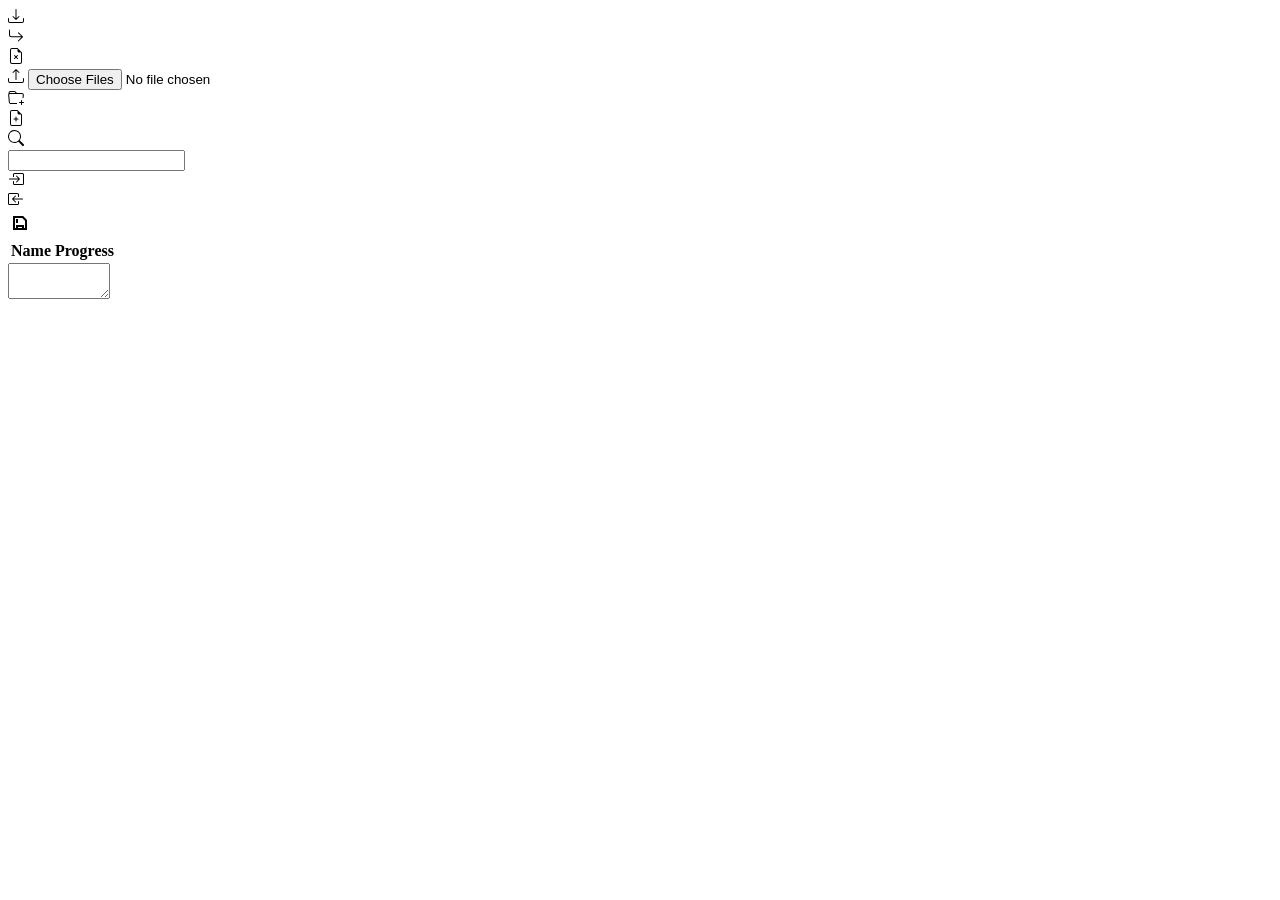
==== webui/custom/index.html @ 0720747d "Add custom webui asset package" ====
<!DOCTYPE html>
<html lang="en-US">

<head>
  <meta charset="utf-8" />
  <meta name="viewport" content="width=device-width" />
  <noscript>
    <meta http-equiv="refresh" content="0; url=?noscript">
  </noscript>
  <link rel="icon" type="image/x-icon" href="__ASSETS_PREFIX__favicon.ico">
  <link rel="stylesheet" href="__ASSETS_PREFIX__index.css">
</head>

<body>
  <div class="head">
    <div class="breadcrumb"></div>
    <div class="toolbox">
      <a href="" class="control download hidden" title="Download file" download="">
        <svg width="16" height="16" viewBox="0 0 16 16">
          <path
            d="M.5 9.9a.5.5 0 0 1 .5.5v2.5a1 1 0 0 0 1 1h12a1 1 0 0 0 1-1v-2.5a.5.5 0 0 1 1 0v2.5a2 2 0 0 1-2 2H2a2 2 0 0 1-2-2v-2.5a.5.5 0 0 1 .5-.5z" />
          <path
            d="M7.646 11.854a.5.5 0 0 0 .708 0l3-3a.5.5 0 0 0-.708-.708L8.5 10.293V1.5a.5.5 0 0 0-1 0v8.793L5.354 8.146a.5.5 0 1 0-.708.708l3 3z" />
        </svg>
      </a>
      <div class="control move-file hidden" title="Move & Rename">
        <svg class="icon-move" width="16" height="16" viewBox="0 0 16 16">
          <path fill-rule="evenodd"
            d="M1.5 1.5A.5.5 0 0 0 1 2v4.8a2.5 2.5 0 0 0 2.5 2.5h9.793l-3.347 3.346a.5.5 0 0 0 .708.708l4.2-4.2a.5.5 0 0 0 0-.708l-4-4a.5.5 0 0 0-.708.708L13.293 8.3H3.5A1.5 1.5 0 0 1 2 6.8V2a.5.5 0 0 0-.5-.5z">
          </path>
        </svg>
      </div>
      <div class="control delete-file hidden" title="Delete">
        <svg class="icon-delete" width="16" height="16" fill="currentColor" viewBox="0 0 16 16">
          <path
            d="M6.854 7.146a.5.5 0 1 0-.708.708L7.293 9l-1.147 1.146a.5.5 0 0 0 .708.708L8 9.707l1.146 1.147a.5.5 0 0 0 .708-.708L8.707 9l1.147-1.146a.5.5 0 0 0-.708-.708L8 8.293 6.854 7.146z" />
          <path
            d="M14 14V4.5L9.5 0H4a2 2 0 0 0-2 2v12a2 2 0 0 0 2 2h8a2 2 0 0 0 2-2zM9.5 3A1.5 1.5 0 0 0 11 4.5h2V14a1 1 0 0 1-1 1H4a1 1 0 0 1-1-1V2a1 1 0 0 1 1-1h5.5v2z" />
        </svg>
      </div>
      <div class="control upload-file hidden" title="Upload files/folders">
        <label for="file">
          <svg width="16" height="16" viewBox="0 0 16 16">
            <path
              d="M.5 9.9a.5.5 0 0 1 .5.5v2.5a1 1 0 0 0 1 1h12a1 1 0 0 0 1-1v-2.5a.5.5 0 0 1 1 0v2.5a2 2 0 0 1-2 2H2a2 2 0 0 1-2-2v-2.5a.5.5 0 0 1 .5-.5z" />
            <path
              d="M7.646 1.146a.5.5 0 0 1 .708 0l3 3a.5.5 0 0 1-.708.708L8.5 2.707V11.5a.5.5 0 0 1-1 0V2.707L5.354 4.854a.5.5 0 1 1-.708-.708l3-3z" />
          </svg>
        </label>
        <input type="file" id="file" title="Upload files/folders" name="file" multiple>
      </div>
      <div class="control new-folder hidden" title="New folder">
        <svg width="16" height="16" viewBox="0 0 16 16">
          <path
            d="m.5 3 .04.87a1.99 1.99 0 0 0-.342 1.311l.637 7A2 2 0 0 0 2.826 14H9v-1H2.826a1 1 0 0 1-.995-.91l-.637-7A1 1 0 0 1 2.19 4h11.62a1 1 0 0 1 .996 1.09L14.54 8h1.005l.256-2.819A2 2 0 0 0 13.81 3H9.828a2 2 0 0 1-1.414-.586l-.828-.828A2 2 0 0 0 6.172 1H2.5a2 2 0 0 0-2 2zm5.672-1a1 1 0 0 1 .707.293L7.586 3H2.19c-.24 0-.47.042-.683.12L1.5 2.98a1 1 0 0 1 1-.98h3.672z" />
          <path
            d="M13.5 10a.5.5 0 0 1 .5.5V12h1.5a.5.5 0 1 1 0 1H14v1.5a.5.5 0 1 1-1 0V13h-1.5a.5.5 0 0 1 0-1H13v-1.5a.5.5 0 0 1 .5-.5z" />
        </svg>
      </div>
      <div class="control new-file hidden" title="New File">
        <svg width="16" height="16" viewBox="0 0 16 16">
          <path
            d="M8 6.5a.5.5 0 0 1 .5.5v1.5H10a.5.5 0 0 1 0 1H8.5V11a.5.5 0 0 1-1 0V9.5H6a.5.5 0 0 1 0-1h1.5V7a.5.5 0 0 1 .5-.5z" />
          <path
            d="M14 4.5V14a2 2 0 0 1-2 2H4a2 2 0 0 1-2-2V2a2 2 0 0 1 2-2h5.5L14 4.5zm-3 0A1.5 1.5 0 0 1 9.5 3V1H4a1 1 0 0 0-1 1v12a1 1 0 0 0 1 1h8a1 1 0 0 0 1-1V4.5h-2z" />
        </svg>
      </div>
    </div>
    <form class="searchbar hidden">
      <div class="icon">
        <svg width="16" height="16" viewBox="0 0 16 16">
          <path
            d="M11.742 10.344a6.5 6.5 0 1 0-1.397 1.398h-.001c.03.04.062.078.098.115l3.85 3.85a1 1 0 0 0 1.415-1.414l-3.85-3.85a1.007 1.007 0 0 0-.115-.1zM12 6.5a5.5 5.5 0 1 1-11 0 5.5 5.5 0 0 1 11 0z" />
        </svg>
      </div>
      <input id="search" title="Searching for folders or files" name="q" type="text" maxlength="128" autocomplete="off"
        tabindex="1">
      <input type="submit" hidden />
    </form>
    <div class="toolbox-right">
      <div class="login-btn hidden" title="Login">
        <svg width="16" height="16" viewBox="0 0 16 16">
          <path fill-rule="evenodd"
            d="M6 3.5a.5.5 0 0 1 .5-.5h8a.5.5 0 0 1 .5.5v9a.5.5 0 0 1-.5.5h-8a.5.5 0 0 1-.5-.5v-2a.5.5 0 0 0-1 0v2A1.5 1.5 0 0 0 6.5 14h8a1.5 1.5 0 0 0 1.5-1.5v-9A1.5 1.5 0 0 0 14.5 2h-8A1.5 1.5 0 0 0 5 3.5v2a.5.5 0 0 0 1 0v-2z" />
          <path fill-rule="evenodd"
            d="M11.854 8.354a.5.5 0 0 0 0-.708l-3-3a.5.5 0 1 0-.708.708L10.293 7.5H1.5a.5.5 0 0 0 0 1h8.793l-2.147 2.146a.5.5 0 0 0 .708.708l3-3z" />
        </svg>
      </div>
      <div class="logout-btn hidden" title="Logout">
        <svg width="16" height="16" viewBox="0 0 16 16">
          <path fill-rule="evenodd" d="M10 3.5a.5.5 0 0 0-.5-.5h-8a.5.5 0 0 0-.5.5v9a.5.5 0 0 0 .5.5h8a.5.5 0 0 0 .5-.5v-2a.5.5 0 0 1 1 0v2A1.5 1.5 0 0 1 9.5 14h-8A1.5 1.5 0 0 1 0 12.5v-9A1.5 1.5 0 0 1 1.5 2h8A1.5 1.5 0 0 1 11 3.5v2a.5.5 0 0 1-1 0z"/>
          <path fill-rule="evenodd" d="M4.146 8.354a.5.5 0 0 1 0-.708l3-3a.5.5 0 1 1 .708.708L5.707 7.5H14.5a.5.5 0 0 1 0 1H5.707l2.147 2.146a.5.5 0 0 1-.708.708z"/>
        </svg>
        <span class="user-name"></span>
      </div>
      <div class="save-btn hidden" title="Save file">
        <svg viewBox="0 0 1024 1024" width="24" height="24">
          <path
            d="M426.666667 682.666667v42.666666h170.666666v-42.666666h-170.666666z m-42.666667-85.333334h298.666667v128h42.666666V418.133333L605.866667 298.666667H298.666667v426.666666h42.666666v-128h42.666667z m260.266667-384L810.666667 379.733333V810.666667H213.333333V213.333333h430.933334zM341.333333 341.333333h85.333334v170.666667H341.333333V341.333333z"
            p-id="8311"></path>
        </svg>
      </div>
    </div>
  </div>
  <div class="main">
    <div class="index-page hidden">
      <div class="empty-folder hidden"></div>
      <table class="uploaders-table hidden">
        <thead>
          <tr>
            <th class="cell-name" colspan="2">Name</th>
            <th class="cell-status">Progress</th>
          </tr>
        </thead>
      </table>
      <table class="paths-table hidden">
        <thead>
        </thead>
        <tbody>
        </tbody>
      </table>
    </div>
    <div class="editor-page hidden">
      <div class="not-editable hidden"></div>
      <textarea id="editor" class="editor hidden" aria-label="Editor" cols="10"></textarea>
    </div>
  </div>
  <template id="index-data">__INDEX_DATA__</template>
  <script src="__ASSETS_PREFIX__index.js"></script>
</body>

</html>
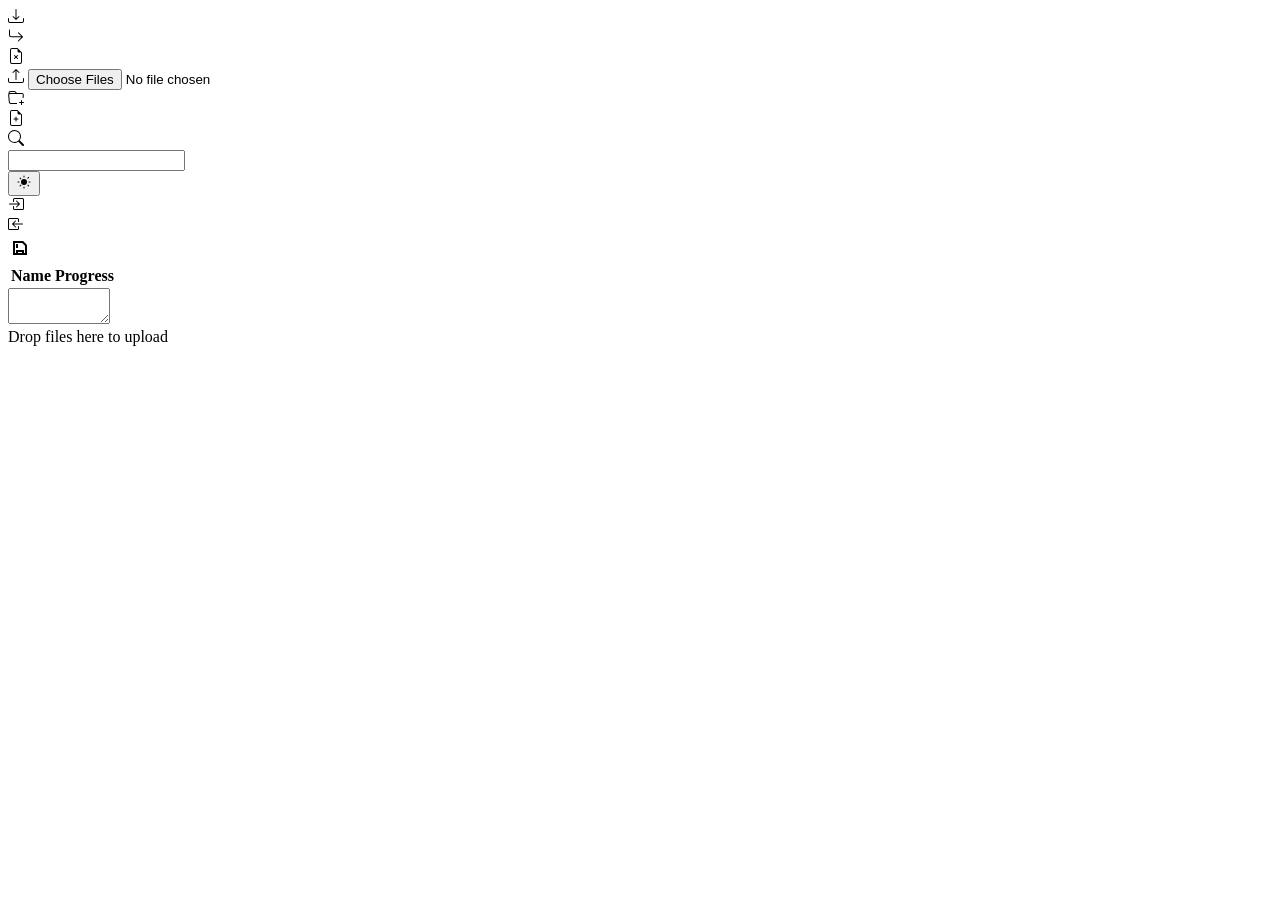
==== commit 288337e9: "Embed and improve custom webui" ====
--- a/webui/custom/index.html
+++ b/webui/custom/index.html
@@ -3,7 +3,7 @@
 
 <head>
   <meta charset="utf-8" />
-  <meta name="viewport" content="width=device-width" />
+  <meta name="viewport" content="width=device-width, initial-scale=1" />
   <noscript>
     <meta http-equiv="refresh" content="0; url=?noscript">
   </noscript>
@@ -78,6 +78,11 @@
       <input type="submit" hidden />
     </form>
     <div class="toolbox-right">
+      <button type="button" class="theme-btn" title="Toggle theme" aria-label="Toggle theme">
+        <svg width="16" height="16" viewBox="0 0 16 16">
+          <path d="M8 1.5a.5.5 0 0 1 .5.5v1a.5.5 0 0 1-1 0V2a.5.5 0 0 1 .5-.5zM8 12.5a.5.5 0 0 1 .5.5v1a.5.5 0 0 1-1 0v-1a.5.5 0 0 1 .5-.5zM14.5 8a.5.5 0 0 1-.5.5h-1a.5.5 0 0 1 0-1h1a.5.5 0 0 1 .5.5zM3.5 8a.5.5 0 0 1-.5.5H2a.5.5 0 0 1 0-1h1a.5.5 0 0 1 .5.5zM11.536 4.464a.5.5 0 0 1 0-.707l.707-.707a.5.5 0 0 1 .707.707l-.707.707a.5.5 0 0 1-.707 0zM3.757 12.243a.5.5 0 0 1 0-.707l.707-.707a.5.5 0 1 1 .707.707l-.707.707a.5.5 0 0 1-.707 0zM12.243 12.243l-.707-.707a.5.5 0 0 1 .707-.707l.707.707a.5.5 0 0 1-.707.707zM4.464 5.171l-.707-.707a.5.5 0 1 1 .707-.707l.707.707a.5.5 0 1 1-.707.707zM8 5a3 3 0 1 0 0 6 3 3 0 0 0 0-6z"/>
+        </svg>
+      </button>
       <div class="login-btn hidden" title="Login">
         <svg width="16" height="16" viewBox="0 0 16 16">
           <path fill-rule="evenodd"
@@ -125,6 +130,8 @@
       <textarea id="editor" class="editor hidden" aria-label="Editor" cols="10"></textarea>
     </div>
   </div>
+  <div class="drop-hint hidden" role="status">Drop files here to upload</div>
+  <div class="toast hidden" role="status" aria-live="polite"></div>
   <template id="index-data">__INDEX_DATA__</template>
   <script src="__ASSETS_PREFIX__index.js"></script>
 </body>
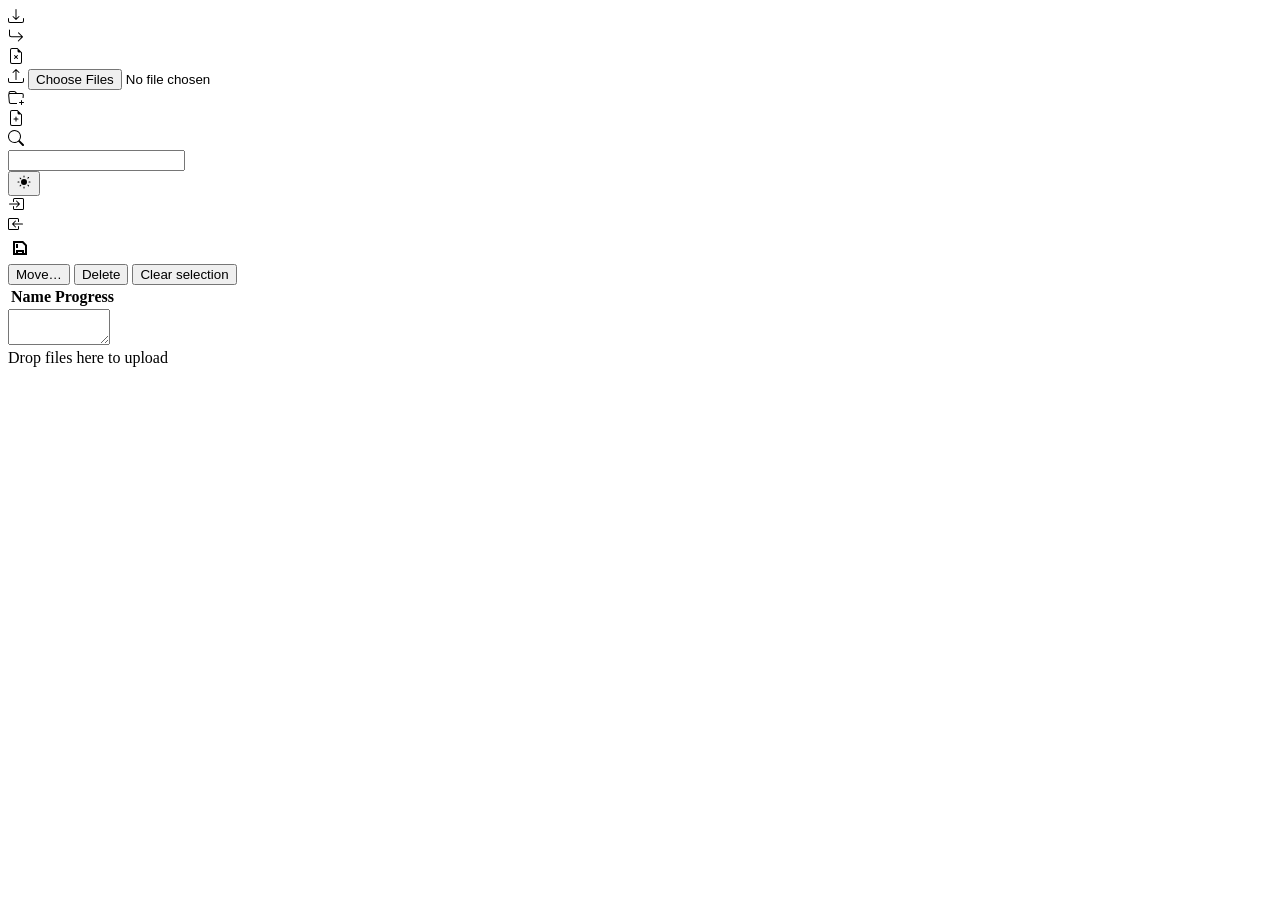
==== commit 3f9466d8: "feat: multi-select, bulk delete/move, inline rename, keyboard shortcuts - Checkbox column with selec" ====
--- a/webui/custom/index.html
+++ b/webui/custom/index.html
@@ -78,7 +78,7 @@
       <input type="submit" hidden />
     </form>
     <div class="toolbox-right">
-      <button type="button" class="theme-btn" title="Toggle theme" aria-label="Toggle theme">
+      <button type="button" class="theme-btn" aria-label="Toggle theme">
         <svg width="16" height="16" viewBox="0 0 16 16">
           <path d="M8 1.5a.5.5 0 0 1 .5.5v1a.5.5 0 0 1-1 0V2a.5.5 0 0 1 .5-.5zM8 12.5a.5.5 0 0 1 .5.5v1a.5.5 0 0 1-1 0v-1a.5.5 0 0 1 .5-.5zM14.5 8a.5.5 0 0 1-.5.5h-1a.5.5 0 0 1 0-1h1a.5.5 0 0 1 .5.5zM3.5 8a.5.5 0 0 1-.5.5H2a.5.5 0 0 1 0-1h1a.5.5 0 0 1 .5.5zM11.536 4.464a.5.5 0 0 1 0-.707l.707-.707a.5.5 0 0 1 .707.707l-.707.707a.5.5 0 0 1-.707 0zM3.757 12.243a.5.5 0 0 1 0-.707l.707-.707a.5.5 0 1 1 .707.707l-.707.707a.5.5 0 0 1-.707 0zM12.243 12.243l-.707-.707a.5.5 0 0 1 .707-.707l.707.707a.5.5 0 0 1-.707.707zM4.464 5.171l-.707-.707a.5.5 0 1 1 .707-.707l.707.707a.5.5 0 1 1-.707.707zM8 5a3 3 0 1 0 0 6 3 3 0 0 0 0-6z"/>
         </svg>
@@ -109,6 +109,13 @@
   </div>
   <div class="main">
     <div class="index-page hidden">
+      <section class="permission-panel hidden"></section>
+      <div class="bulk-toolbar hidden" role="toolbar" aria-label="Bulk actions">
+        <span class="bulk-count"></span>
+        <button type="button" class="bulk-btn bulk-move">Move…</button>
+        <button type="button" class="bulk-btn bulk-delete">Delete</button>
+        <button type="button" class="bulk-btn bulk-clear">Clear selection</button>
+      </div>
       <div class="empty-folder hidden"></div>
       <table class="uploaders-table hidden">
         <thead>
